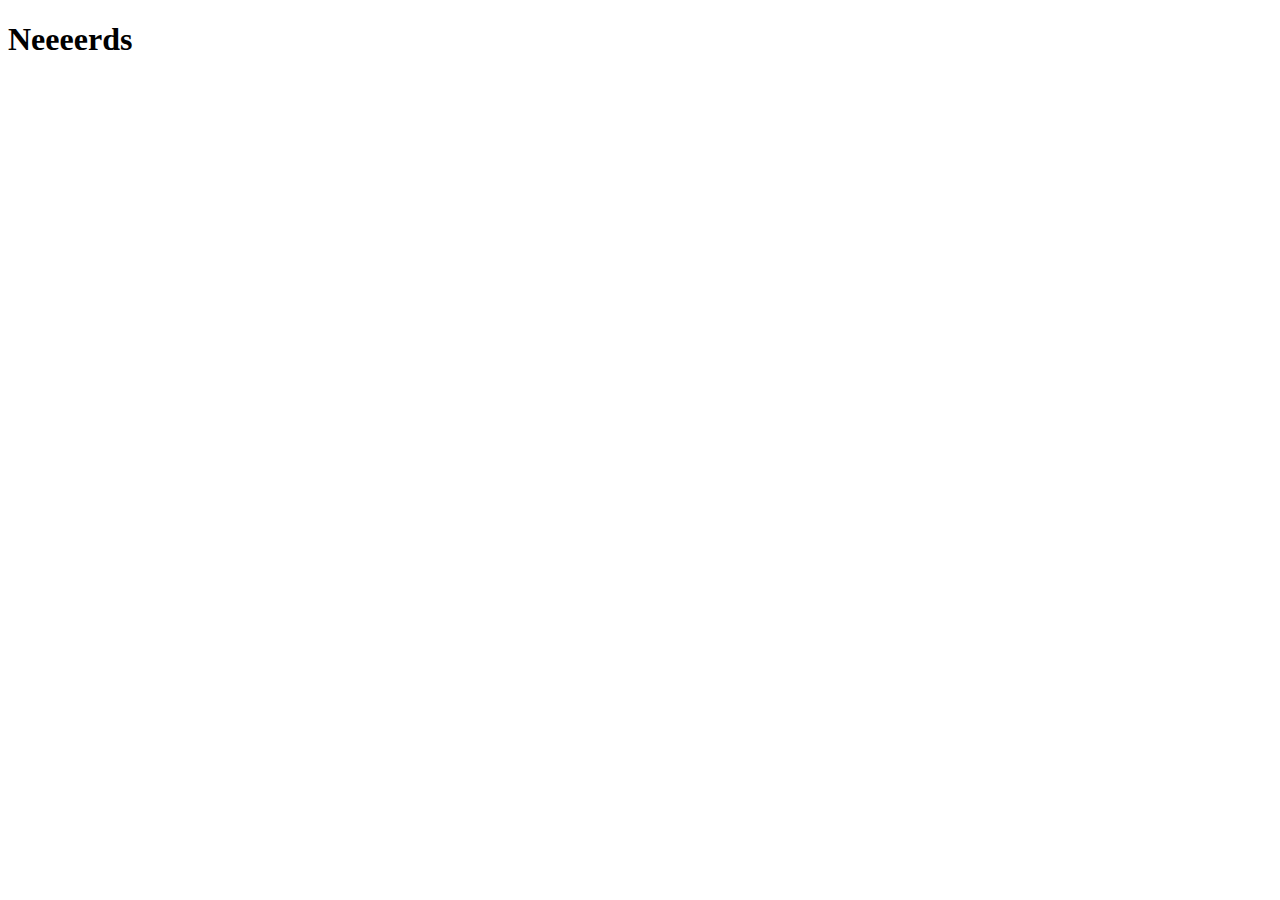
==== index.html @ a37ed786 "first commit" ====
<!DOCTYPE html>
<html lang="en">
<head>
    <meta charset="UTF-8">
    <meta http-equiv="X-UA-Compatible" content="IE=edge">
    <meta name="viewport" content="width=device-width, initial-scale=1.0">
    <title>Nerd Chess</title>
</head>
<body>
    <h1>Neeeerds</h1>
</body>
</html>
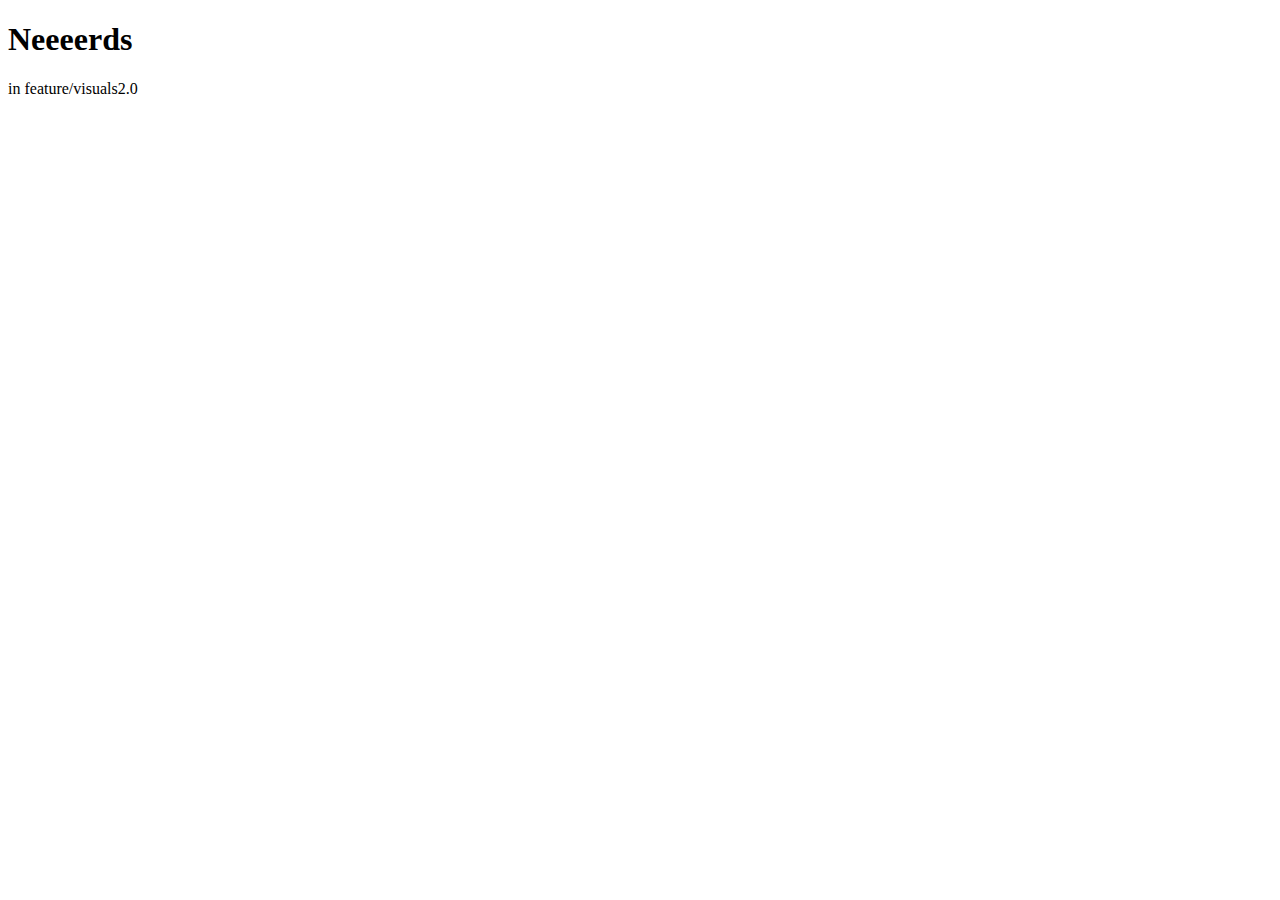
==== commit bf7a3ae5: "aus branch" ====
--- a/index.html
+++ b/index.html
@@ -5,8 +5,11 @@
     <meta http-equiv="X-UA-Compatible" content="IE=edge">
     <meta name="viewport" content="width=device-width, initial-scale=1.0">
     <title>Nerd Chess</title>
+
+    <script src="app.js"></script>
 </head>
 <body>
     <h1>Neeeerds</h1>
+    <p>in feature/visuals2.0</p>
 </body>
 </html>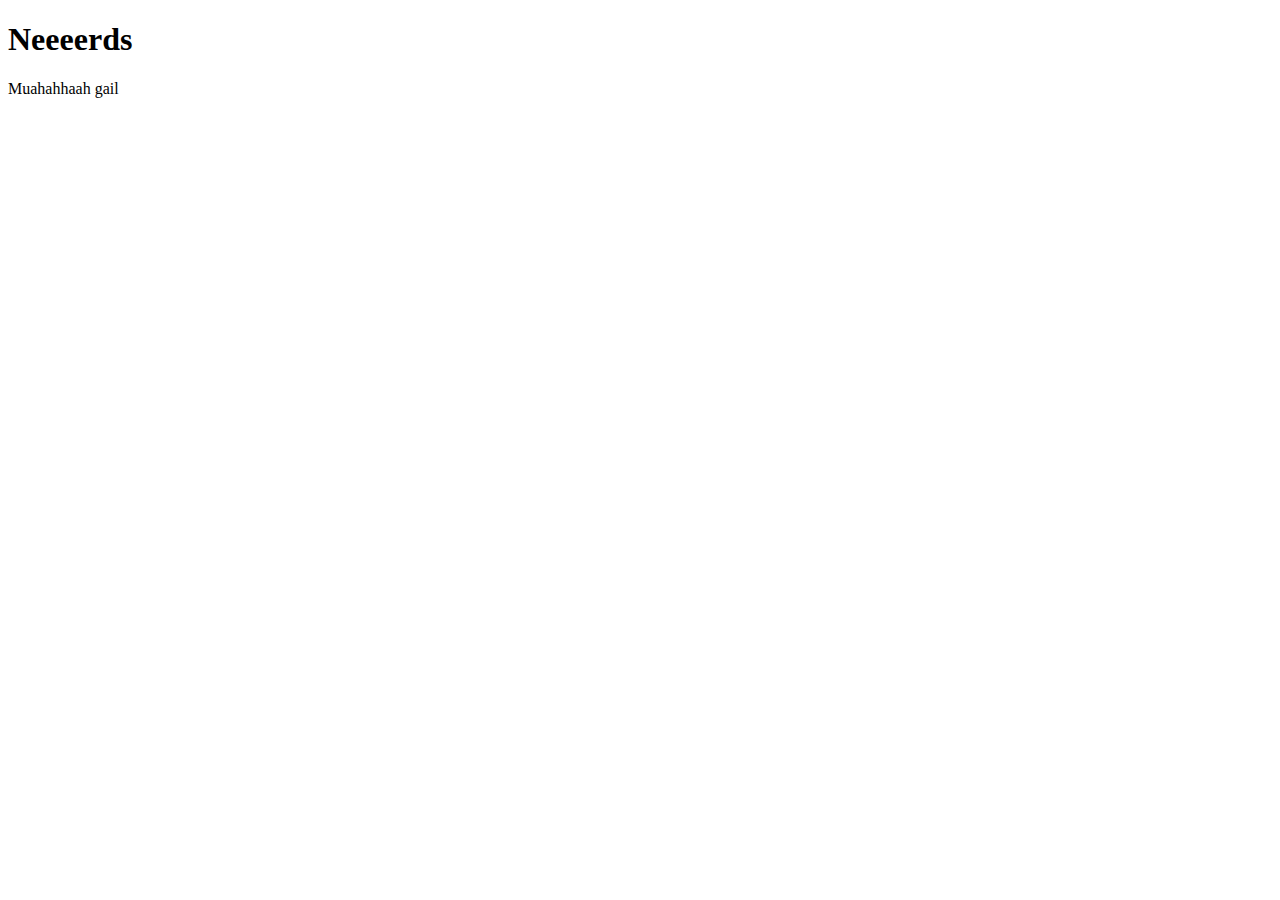
==== commit 596d2795: "new message" ====
--- a/index.html
+++ b/index.html
@@ -5,11 +5,9 @@
     <meta http-equiv="X-UA-Compatible" content="IE=edge">
     <meta name="viewport" content="width=device-width, initial-scale=1.0">
     <title>Nerd Chess</title>
-
-    <script src="app.js"></script>
 </head>
 <body>
     <h1>Neeeerds</h1>
-    <p>in feature/visuals2.0</p>
+    <p>Muahahhaah gail</p>
 </body>
 </html>